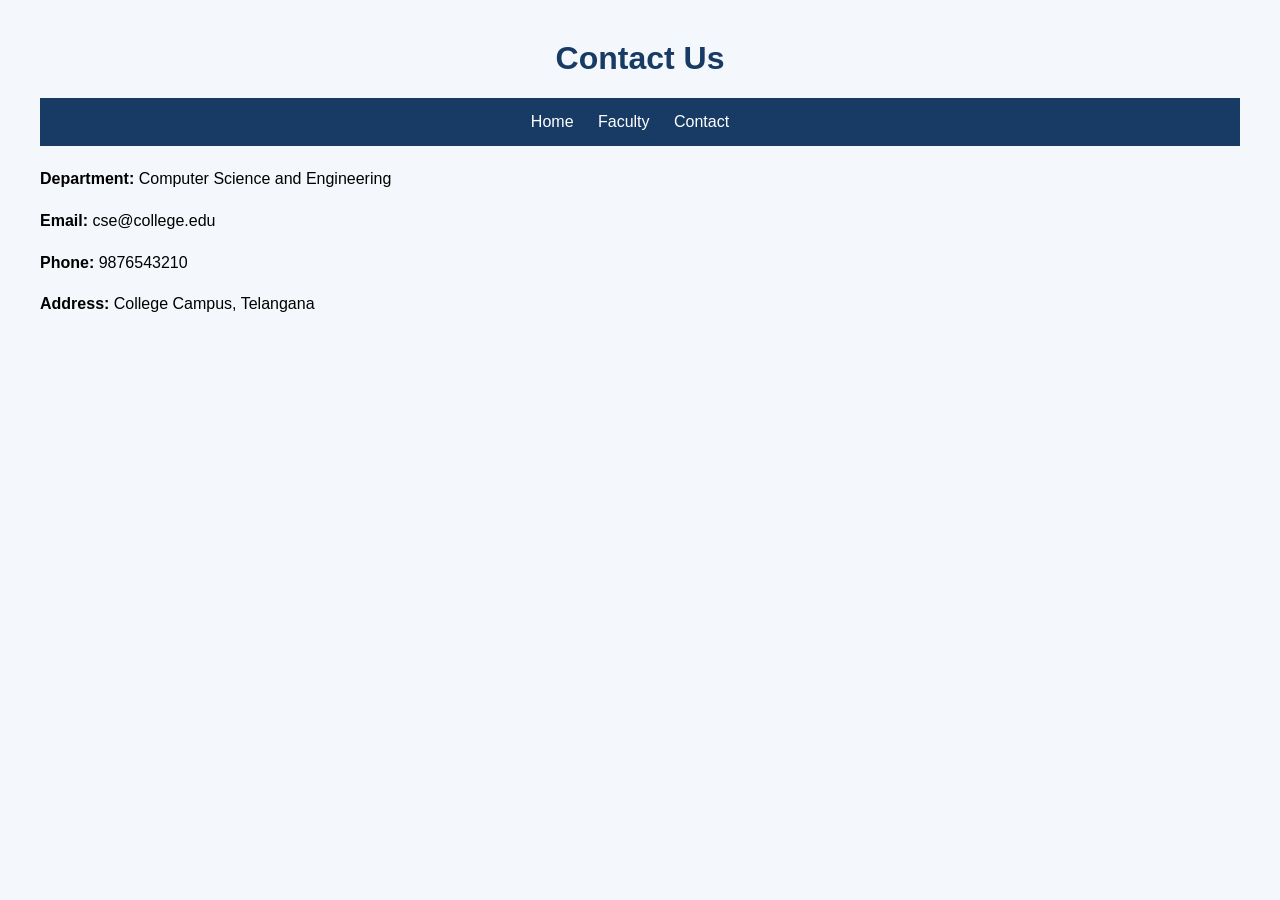
==== contact.html @ 6c969657 "Create college department website" ====
<!DOCTYPE html>
<html>
<head>
    <title>Contact - CSE Department</title>
    <link rel="stylesheet" href="style.css">
</head>
<body>
    <h1>Contact Us</h1>

    <nav>
        <a href="index.html">Home</a>
        <a href="faculty.html">Faculty</a>
        <a href="contact.html">Contact</a>
    </nav>

    <p><strong>Department:</strong> Computer Science and Engineering</p>
    <p><strong>Email:</strong> cse@college.edu</p>
    <p><strong>Phone:</strong> 9876543210</p>
    <p><strong>Address:</strong> College Campus, Telangana</p>
</body>
</html>
---- style.css ----
body {
    font-family: Arial, sans-serif;
    margin: 40px;
    background-color: #f4f7fb;
}

h1 {
    text-align: center;
    color: #173b65;
}

h2, h3 {
    color: #245b8f;
}

nav {
    text-align: center;
    margin: 20px 0;
    padding: 15px;
    background-color: #173b65;
}

nav a {
    color: white;
    text-decoration: none;
    margin-right: 20px;
}

table {
    border-collapse: collapse;
    width: 100%;
    background-color: white;
}

th, td {
    padding: 12px;
    text-align: left;
}

th {
    background-color: #173b65;
    color: white;
}

p {
    line-height: 1.6;
}
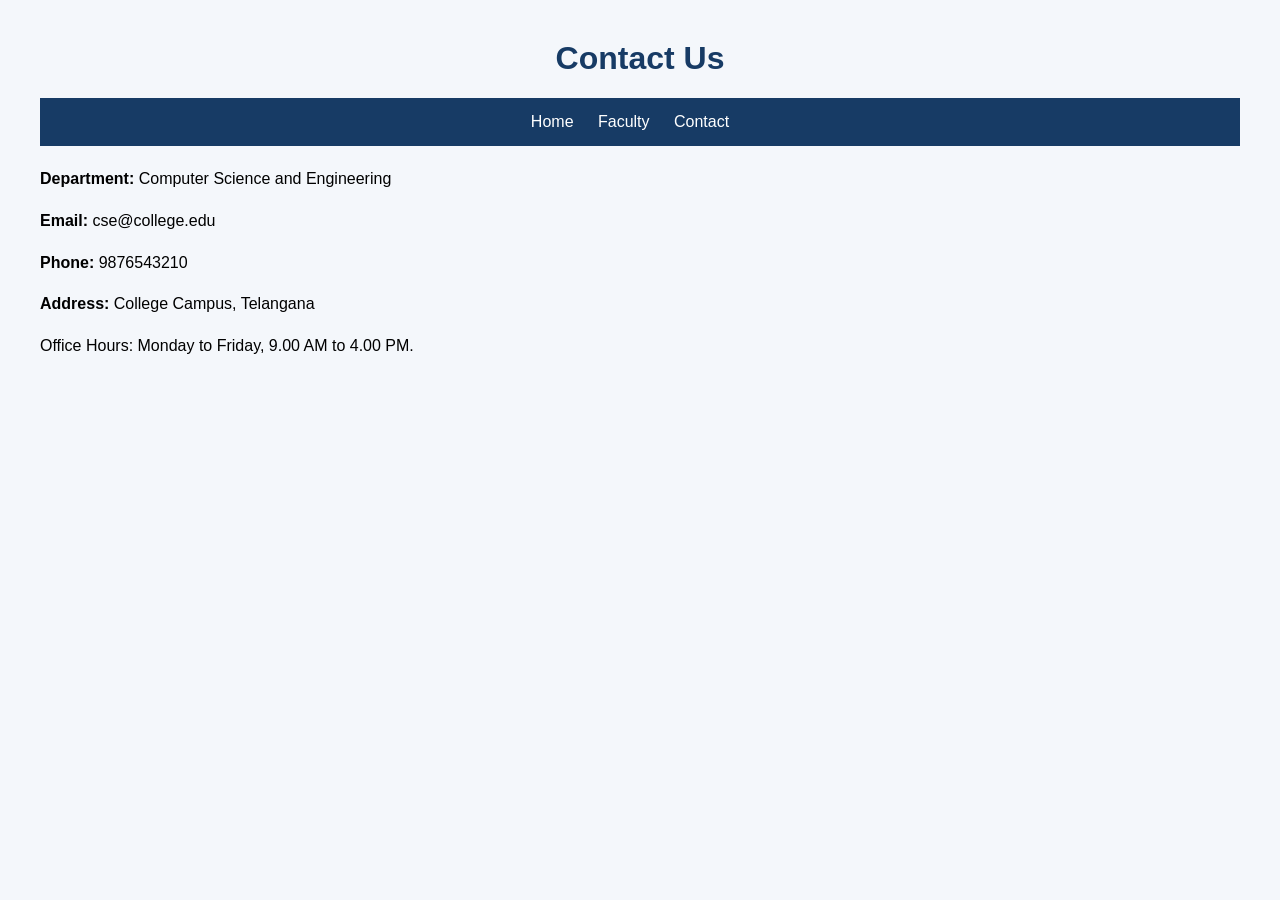
==== commit 60b66055: "Add department contact" ====
--- a/contact.html
+++ b/contact.html
@@ -18,5 +18,6 @@
     <p><strong>Email:</strong> cse@college.edu</p>
     <p><strong>Phone:</strong> 9876543210</p>
     <p><strong>Address:</strong> College Campus, Telangana</p>
+    <p>Office Hours: Monday to Friday, 9.00 AM to 4.00 PM.</p>
 </body>
 </html>
